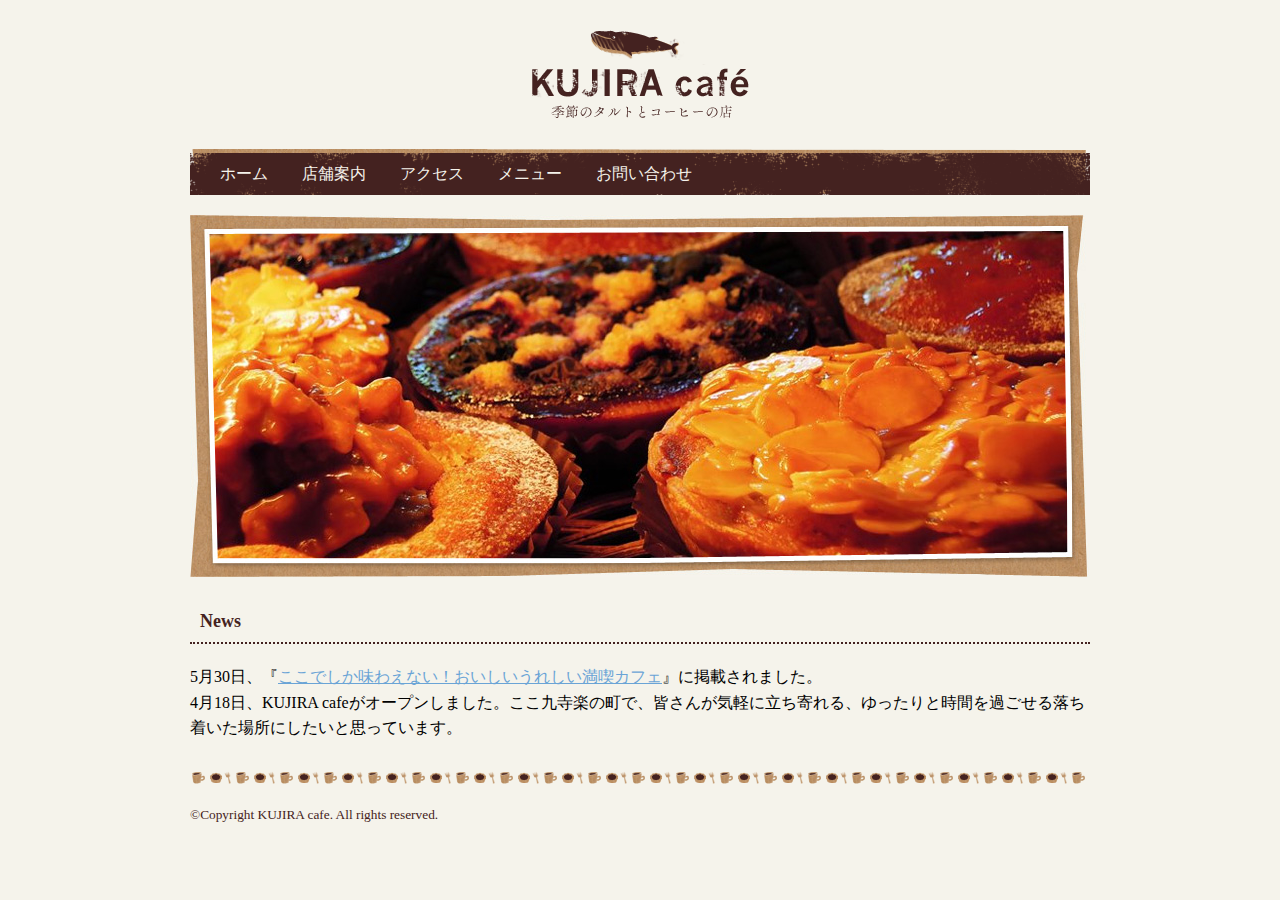
==== docs/docs/index.html @ 6d074475 "Add files via upload" ====
<!doctype html>
<html>
<head>
<meta charset="UTF-8">
<title>Welcome to KUJIRAパーク</title>
<link rel="stylesheet" type="text/css" href="css/style.css">
</head>
<body>
<div class="wrapper">
	<!-- ヘッダー -->
	<h1 id="logo"><a href="index.html"><img src="images/logo.png" width="217" height="89" alt="KUJIRA cafe"></a></h1>
	<ul id="nav">
		<li><a href="index.html">ホーム</a></li>
		<li><a href="about.html">店舗案内</a></li>
		<li><a href="access.html">アクセス</a></li>
		<li><a href="menu.html">メニュー</a></li>
		<li><a href="contact.html">お問い合わせ</a></li>
	</ul>
	<!-- ヘッダー ここまで -->
	<!-- メイン -->
	<div class="keyvisual">
		<img src="images/keyvisual.jpg" width="900" height="362" alt="">
	</div>
	<h2 id="news">News</h2>
	<p class="news_item">5月30日、『<a href="http://www.sbcr.jp" target="_blank">ここでしか味わえない！おいしいうれしい満喫カフェ</a>』に掲載されました。</p>
	<p class="news_item">4月18日、KUJIRA cafeがオープンしました。ここ九寺楽の町で、皆さんが気軽に立ち寄れる、ゆったりと時間を過ごせる落ち着いた場所にしたいと思っています。</p>
	<!-- メイン ここまで -->
	<!-- フッター -->
	<div id="footer">
		<p>&copy;Copyright KUJIRA cafe. All rights reserved.</p>
	</div>
	<!-- フッター ここまで -->
</div>
</body>
</html>
---- docs/docs/css/style.css ----
@charset "utf-8";

/* すべてのWebページに適用される */
body {
	margin: 0 0 0 0;
	padding: 0 0 0 0;
	background-color: #f5f3eb;
}
.wrapper {
	margin: 0 auto 0 auto;
	width: 900px;
}
h2 {
	color: #442220;
	font-size: 18px;
	border-bottom-width: 2px;
	border-bottom-style: dotted;
	border-bottom-color: #442220;
	margin-top: 20px;
	margin-right: 0px;
	margin-bottom: 20px;
	margin-left: 0px;
	padding-top: 10px;
	padding-right: 10px;
	padding-bottom: 10px;
	padding-left: 10px;
}
p {
	line-height: 160%;
}
a:link {
	color:#6aa4d6;
}
a:visited {
	color:#6aa4d6;
}
a:hover {
	color: #4f7697;
}
a:active {
	color: #aed3f2;
}
h1 {
	margin: 30px 0 30px 0;
	padding: 0 0 0 0;
	line-height: 0;
	text-align: center;
}
img {
	border-style: none;
}

/* すべてのページに適用 - navまわり - */
#nav li {
	display: inline;
	list-style-type: none;
	padding-right: 30px;
}
#nav {
	margin: 0 0 0 0;
	padding: 15px 30px 10px 30px;
	background-image: url(../images/menu-bg.png);
}
#nav li a:link {
	color: #f5f3eb;
	text-decoration: none;
}
#nav li a:visited {
	color: #f5f3eb;
	text-decoration: none;
}
#nav li a:hover {
	color: #e4dbb9;
	text-decoration: none;
}
#nav li a:active {
	color: #ffffff;
	text-decoration: none;
}

/* すべてのページに適用 - footer - */
#footer{
	background-image: url(../images/footer-bg.png);
	background-repeat: repeat-x;
	margin-top: 30px;
	padding:20px 0 20px 0;
	font-size: smaller;
	color: #442220;
}

/* 個別のスタイル */
/* index.html */
.news_item {
	margin: 0 0 0 0;
}
.keyvisual {
	margin: 20px 0 0 0;
}

/* about.html */
.float img {
	float: left;
	padding-right: 1em;
}
.clear {
	clear: both;
}
table.info {
	border-collapse: collapse;
	border: 1px solid #b78c5f;
}
table.info th, table.info td {
	padding: 8px 8px 8px 8px;
	border: 1px solid #d6c2b5;
	text-align: left;
	vertical-align: middle;
}
table.info th {
	background-color: #c99e73;
	color: #442220;
}

/* menu.html */
.menu_block {
	overflow: hidden;
	zoom: 1;
}
.menu_left {
	float: left;
	width: 280px;
	margin-right:20px;
}
.menu_right {
	float: left;
	width: 600px;
}
table.menu_all {
	border: none;
	border-collapse: collapse;
}
table.menu_all td {
	padding: 0;
}
table.menu_all td.photo {
	padding: 0 10px 10px 0;
}
.menu_right h3 {
	margin: 20px 0;
	text-align: right;
	font-size: 16px;
	color: #442220;
}
.menu_right p {
	text-align: right;
	font-size: 12px;
}

/* access.html */
div.map {
	text-align: center;
}

/* contact.html */
form div {
	padding:12px;
	border-bottom: 1px dashed #d6c2b5;
}
select {
	width: 30em;
}
label {
	color: #442220;
}
input[name=subject] {
	width:30em;
}
textarea {
	width: 30em;
	height: 6em;
}
input[type=submit] {
	margin: 20px 12px;
	width: 30em;
}
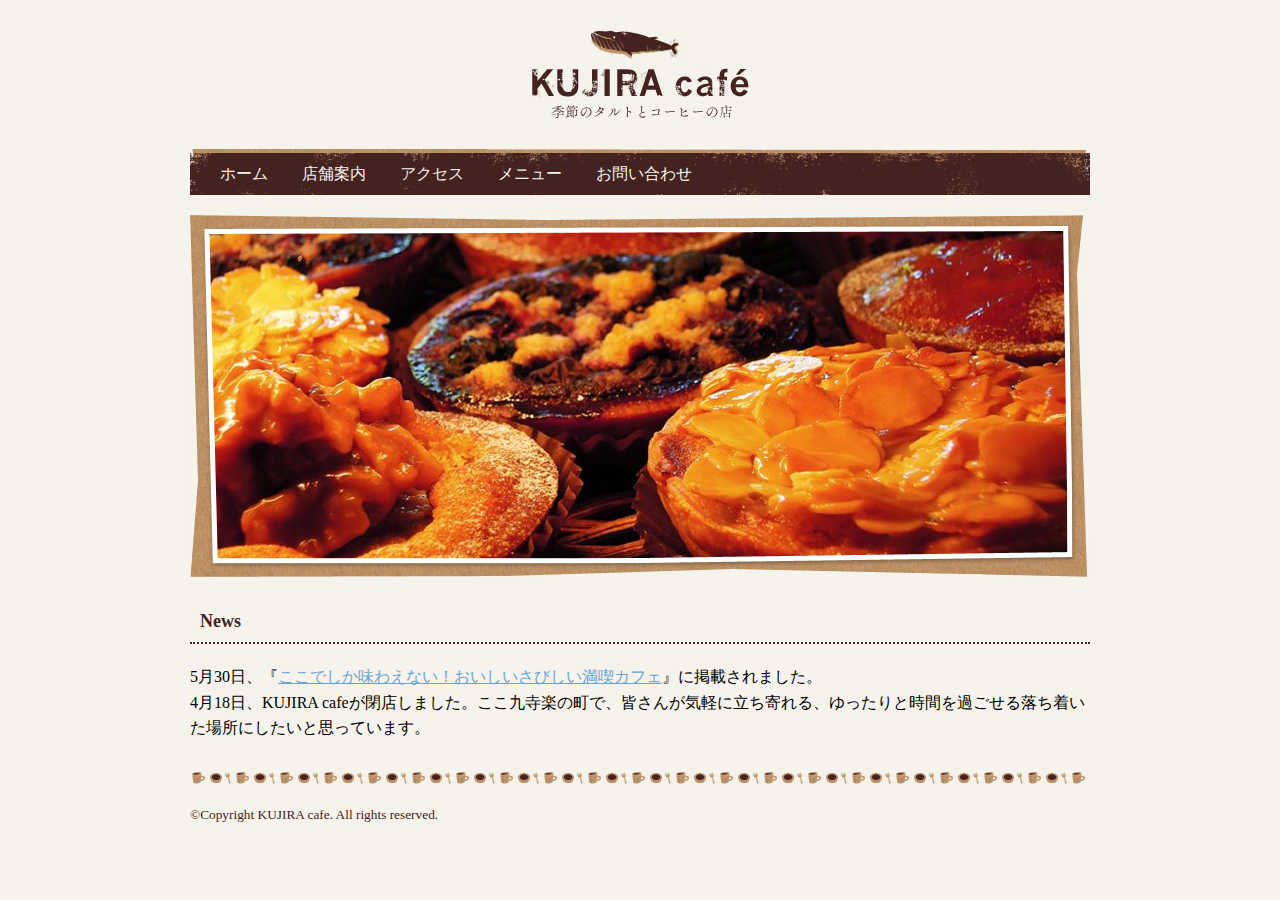
==== commit c3d11c92: "Add files via upload" ====
--- a/docs/docs/index.html
+++ b/docs/docs/index.html
@@ -2,7 +2,7 @@
 <html>
 <head>
 <meta charset="UTF-8">
-<title>Welcome to KUJIRAパーク</title>
+<title>KUJIRAページ</title>
 <link rel="stylesheet" type="text/css" href="css/style.css">
 </head>
 <body>
@@ -22,8 +22,8 @@
 		<img src="images/keyvisual.jpg" width="900" height="362" alt="">
 	</div>
 	<h2 id="news">News</h2>
-	<p class="news_item">5月30日、『<a href="http://www.sbcr.jp" target="_blank">ここでしか味わえない！おいしいうれしい満喫カフェ</a>』に掲載されました。</p>
-	<p class="news_item">4月18日、KUJIRA cafeがオープンしました。ここ九寺楽の町で、皆さんが気軽に立ち寄れる、ゆったりと時間を過ごせる落ち着いた場所にしたいと思っています。</p>
+	<p class="news_item">5月30日、『<a href="http://www.sbcr.jp" target="_blank">ここでしか味わえない！おいしいさびしい満喫カフェ</a>』に掲載されました。</p>
+	<p class="news_item">4月18日、KUJIRA cafeが閉店しました。ここ九寺楽の町で、皆さんが気軽に立ち寄れる、ゆったりと時間を過ごせる落ち着いた場所にしたいと思っています。</p>
 	<!-- メイン ここまで -->
 	<!-- フッター -->
 	<div id="footer">
